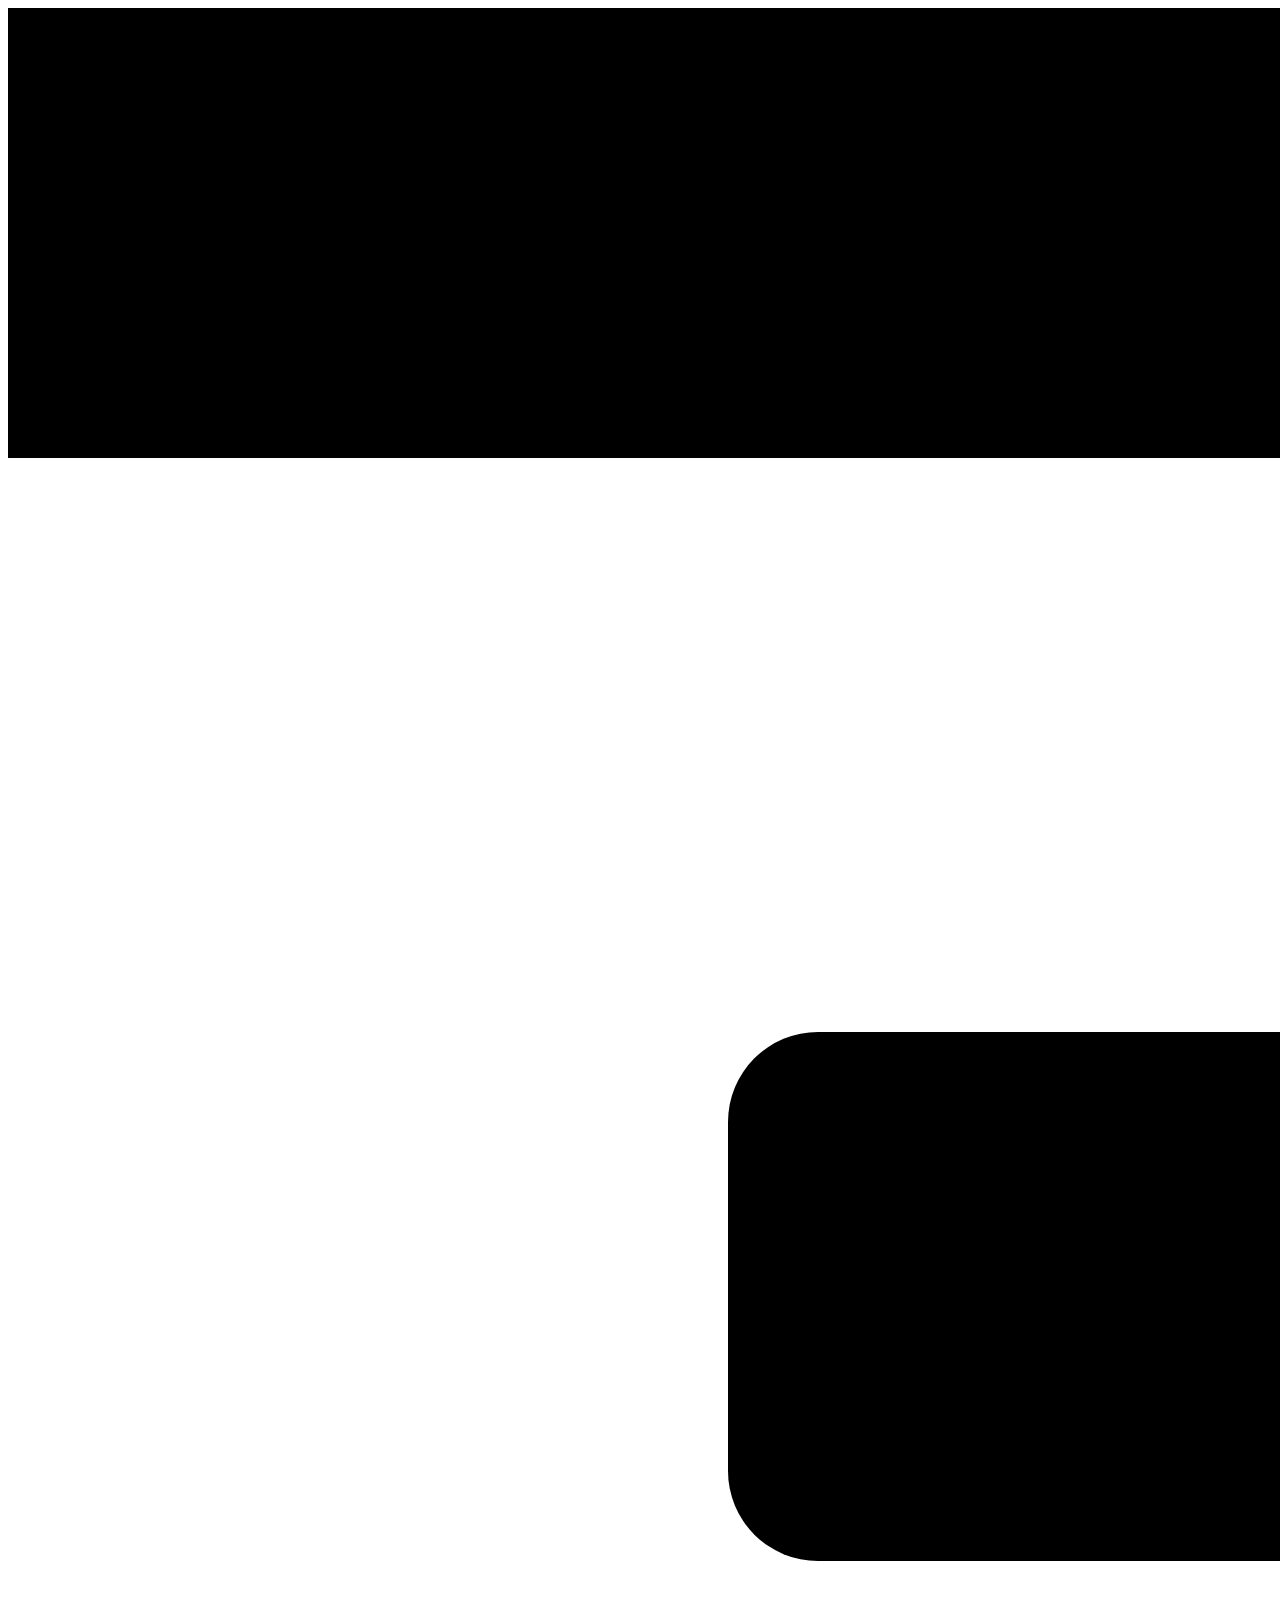
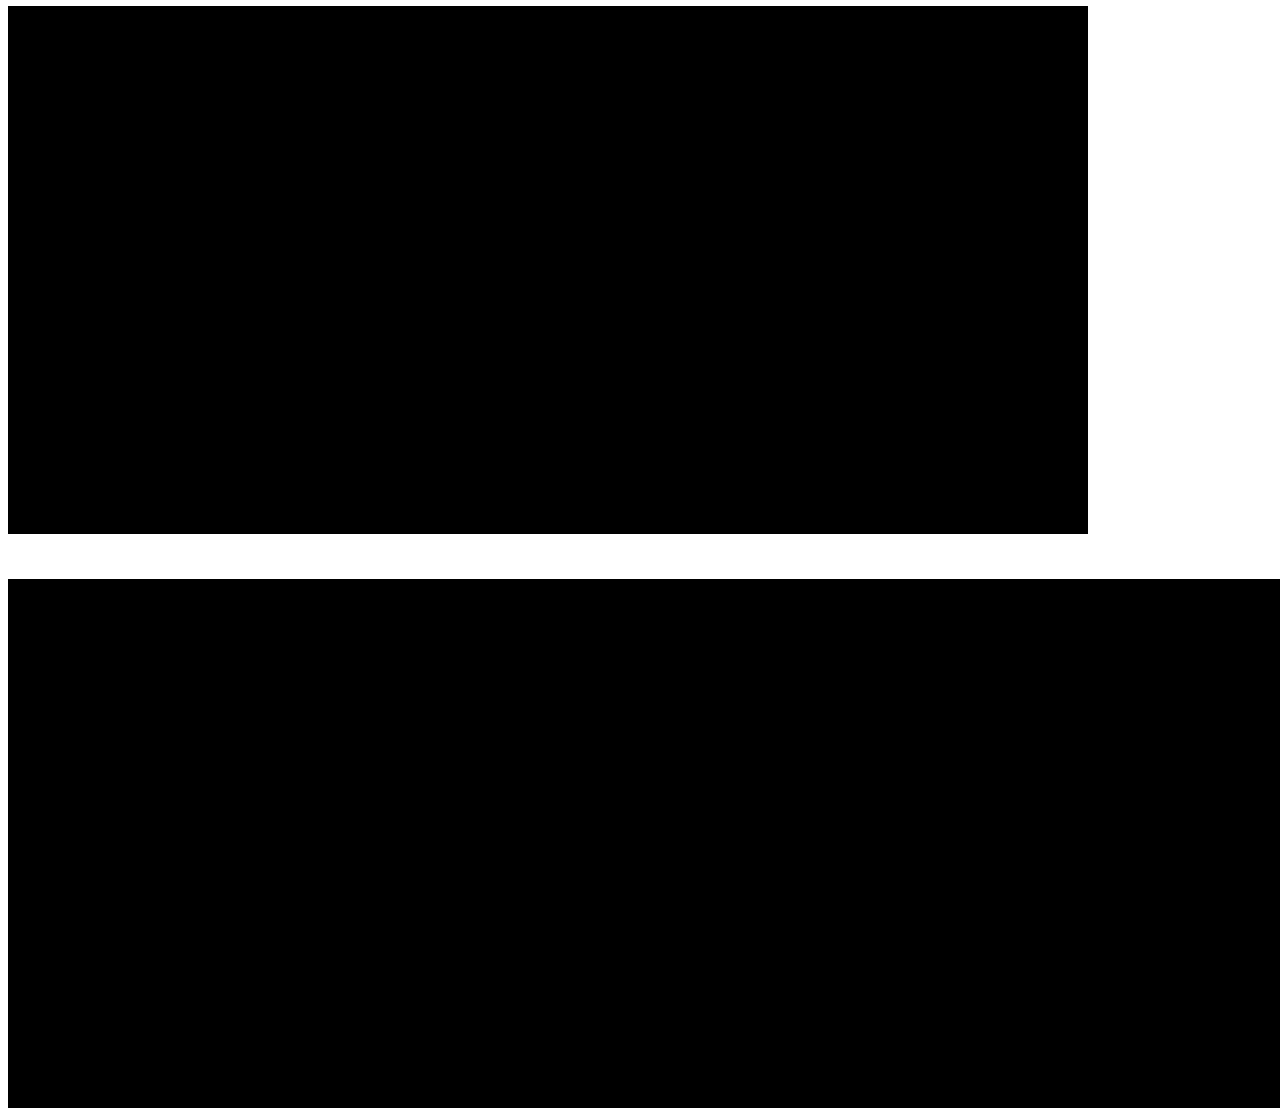
==== index.html @ 7189e6fe "mer skelett kod" ====
<!DOCTYPE html>
<html lang="en">
<head>
  <meta charset="UTF-8">
  <meta name="viewport" content="width=device-width, initial-scale=1.0">
  <title>Document</title>
  <link rel="stylesheet" href="css/style.css">
</head>
<body>
<div id="container">
  <div class=header>
    <div class=nav>

    </div>
  </div>
  <div class=main>

  </div>
  <div class=aside>

  </div>
  <div class=footer>

  </div>
</div>
</body>
</html>
---- css/style.css ----
#container{
    display:grid;
    height:300vh;
    row-gap:5vh;
    width:200vh;
    grid-template-areas:
    "he he he he"
    "ma ma ma ma"
    "as as as as"
    "fo fo fo fo"

}
.header {
    display:flex;
    grid-area:he;
    width:100%;
    height: 50vh;
    background-color: black;

}
nav{
    display:flex;
}
.main{
    display:flex;
    grid-area:ma;
    width:60%;
    background-color: rgb(0, 0, 0);
    border-radius:10vh;
    margin-left: auto;
}
.aside{
    display:flex;
    grid-area:as;
    width:60%;
    background-color: black;
}
.footer{
    grid-area:fo;
    background-color: black;
}
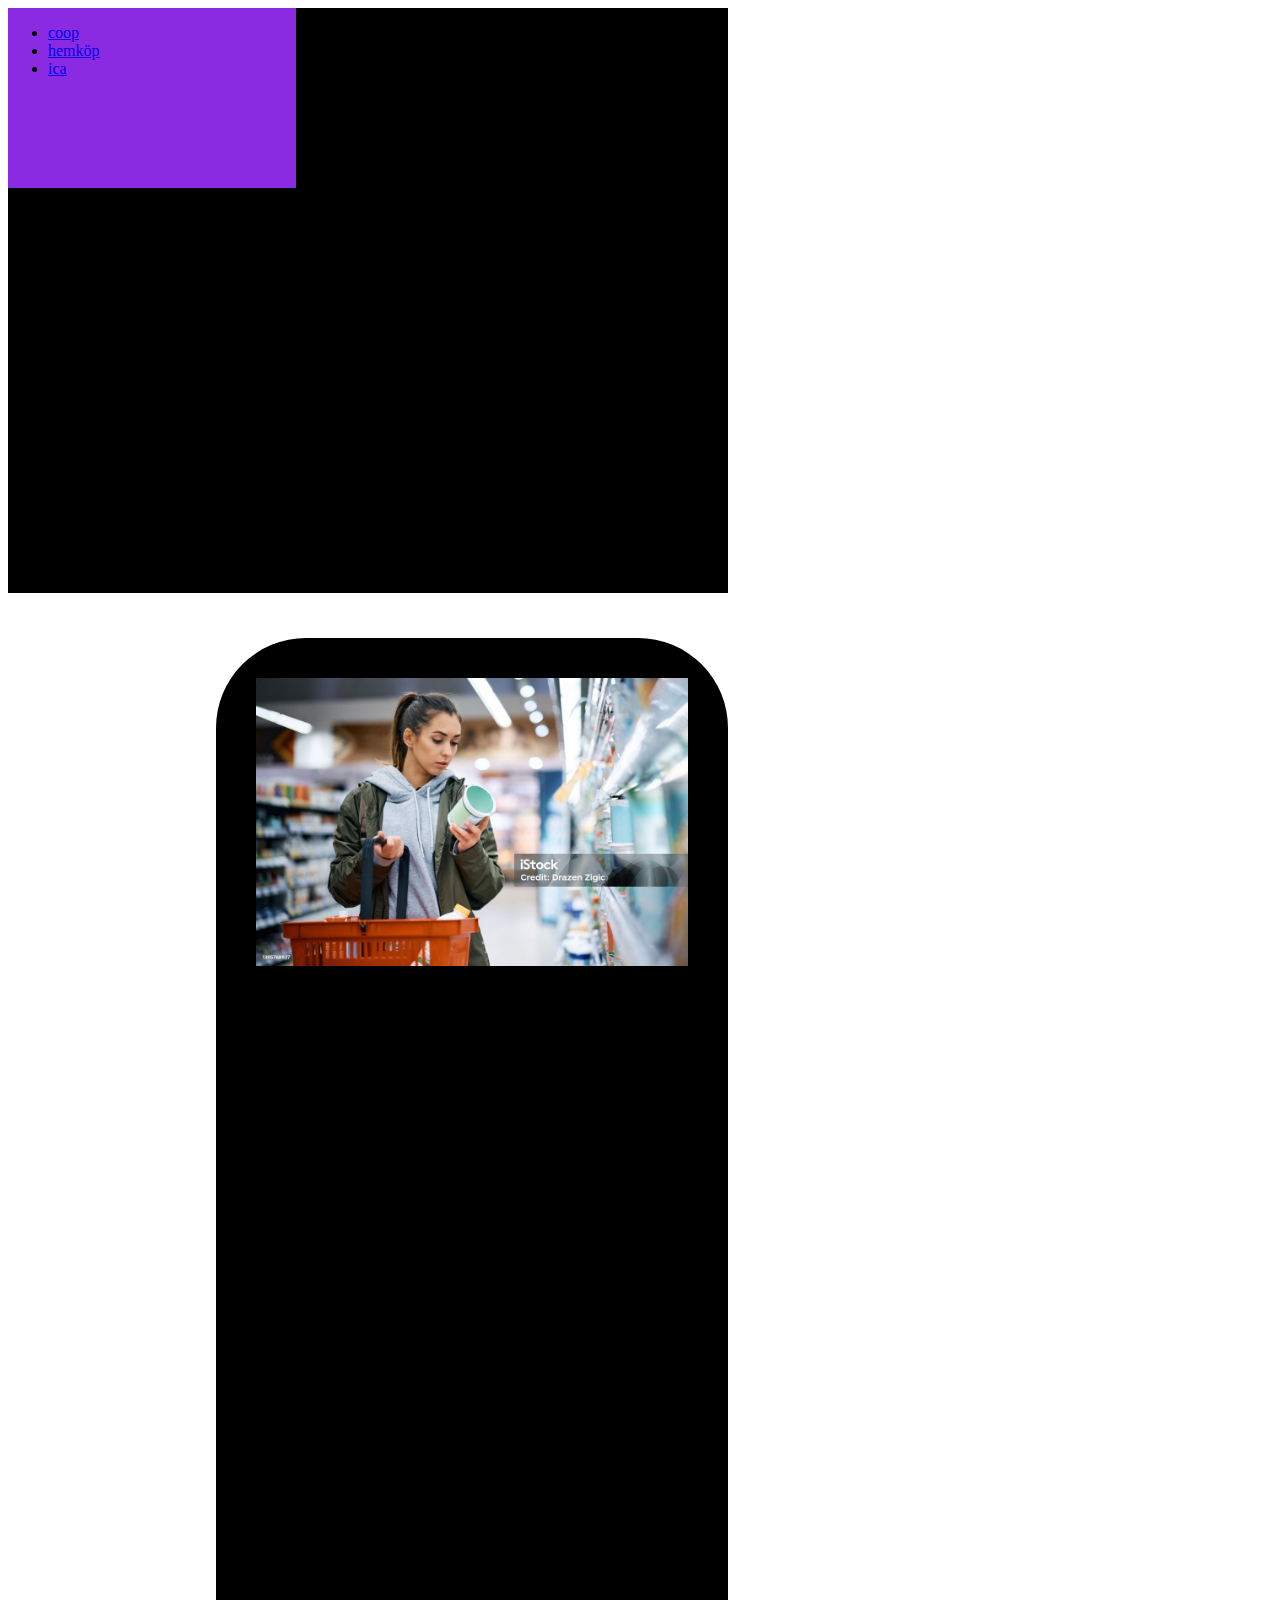
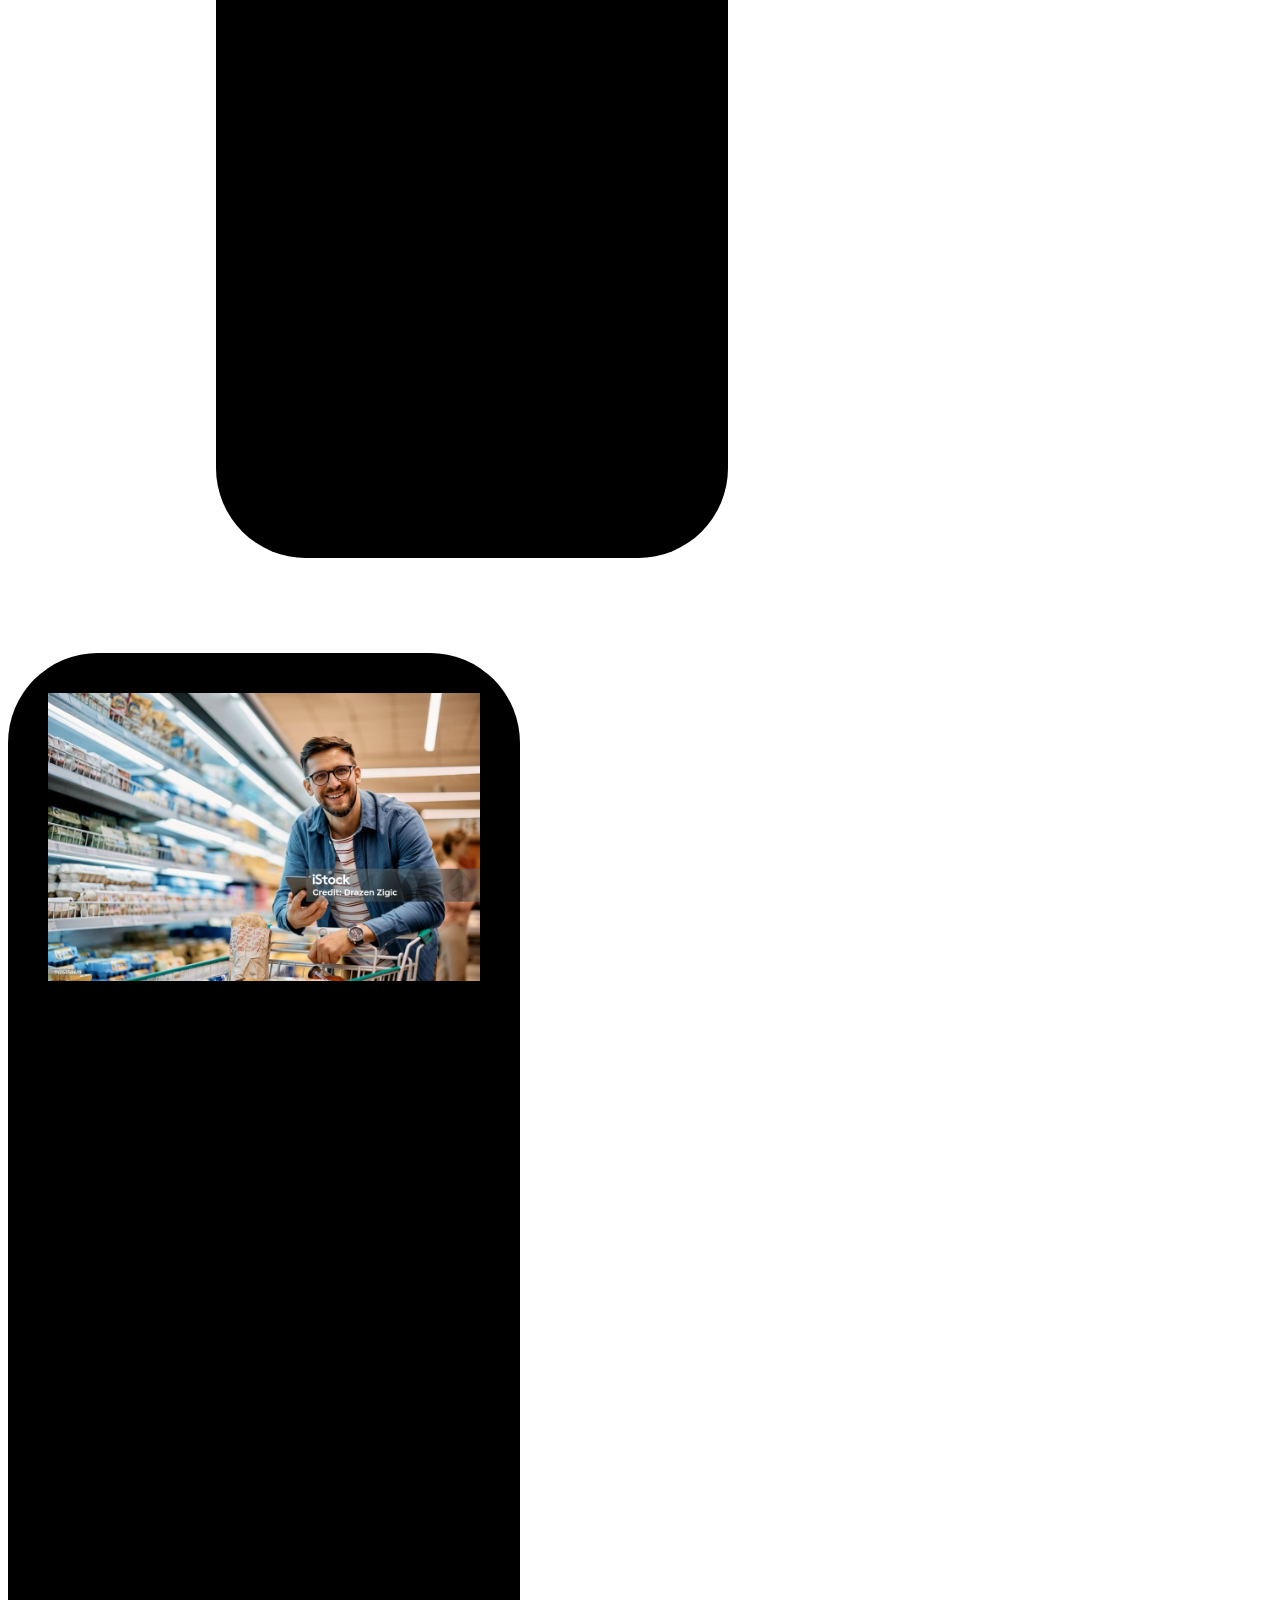
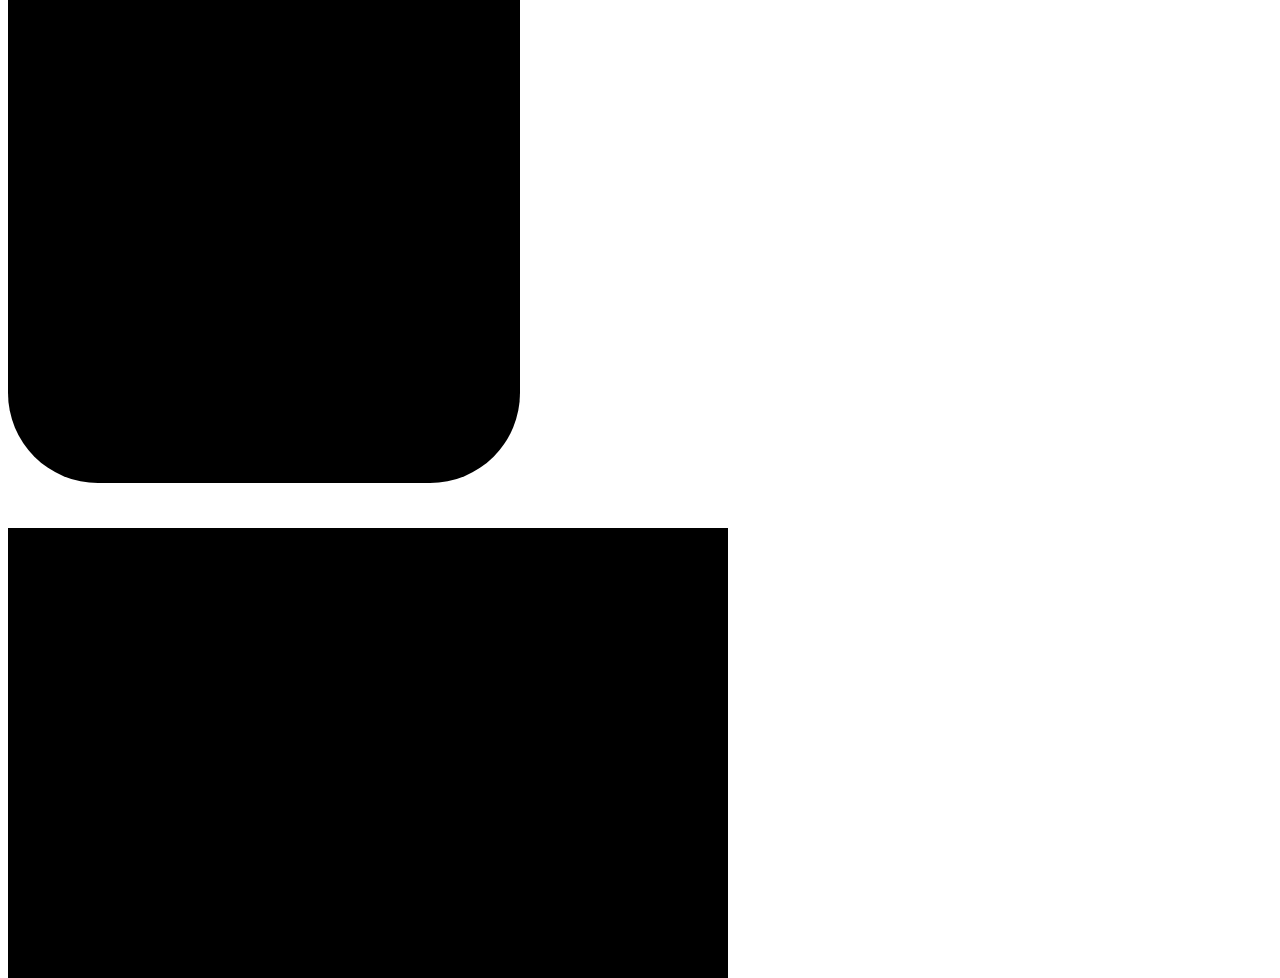
==== commit f1a4da8a: "Har jobbat med bilderna" ====
--- a/index.html
+++ b/index.html
@@ -8,20 +8,29 @@
 </head>
 <body>
 <div id="container">
-  <div class=header>
-    <div class=nav>
+  <header>
+    <nav> 
+     <ul>
+<li><a href="index2.html"> coop </a></li>
+<li><a href="index3.html"> hemköp </a></li>
+<li><a href="index4.html"> ica </a></li>
+     </ul>
+    </nav>
 
-    </div>
-  </div>
-  <div class=main>
+ </header>
+ <main> 
+  <img src="img/handla_matbutik.jpg" class="matbutik">
+</main>
 
-  </div>
-  <div class=aside>
+ <aside> 
+  <img src="img/glad_handla.jpg" class="glad">
+ </aside>
 
-  </div>
-  <div class=footer>
 
-  </div>
+ <footer> 
+
+ </footer>
+
 </div>
 </body>
 </html>--- a/css/style.css
+++ b/css/style.css
@@ -1,8 +1,9 @@
+
 #container{
     display:grid;
-    height:300vh;
+    height:450vh;
     row-gap:5vh;
-    width:200vh;
+    width:80vh;
     grid-template-areas:
     "he he he he"
     "ma ma ma ma"
@@ -10,32 +11,53 @@
     "fo fo fo fo"
 
 }
-.header {
+header {
     display:flex;
     grid-area:he;
     width:100%;
-    height: 50vh;
+    height: 65vh;
     background-color: black;
 
 }
 nav{
     display:flex;
+    width: 40%;
+    height: 20vh;
+    background-color: blueviolet;
 }
-.main{
+main{
     display:flex;
     grid-area:ma;
     width:60%;
+    height: 160vh;
     background-color: rgb(0, 0, 0);
     border-radius:10vh;
+    padding: 40px;
     margin-left: auto;
 }
-.aside{
+aside{
     display:flex;
     grid-area:as;
     width:60%;
+    height: 150vh;
+    border-radius:10vh;
+    margin-top: 50px;
+    padding: 40px;
+    margin-right: auto;
     background-color: black;
 }
-.footer{
+footer{
     grid-area:fo;
+    width: 100%;
+    height: 50vh;
     background-color: black;
+    
+}
+.glad {
+    height:32vh;
+    width:100%;
+}
+.matbutik {
+    height:32vh;
+    width:100%;
 }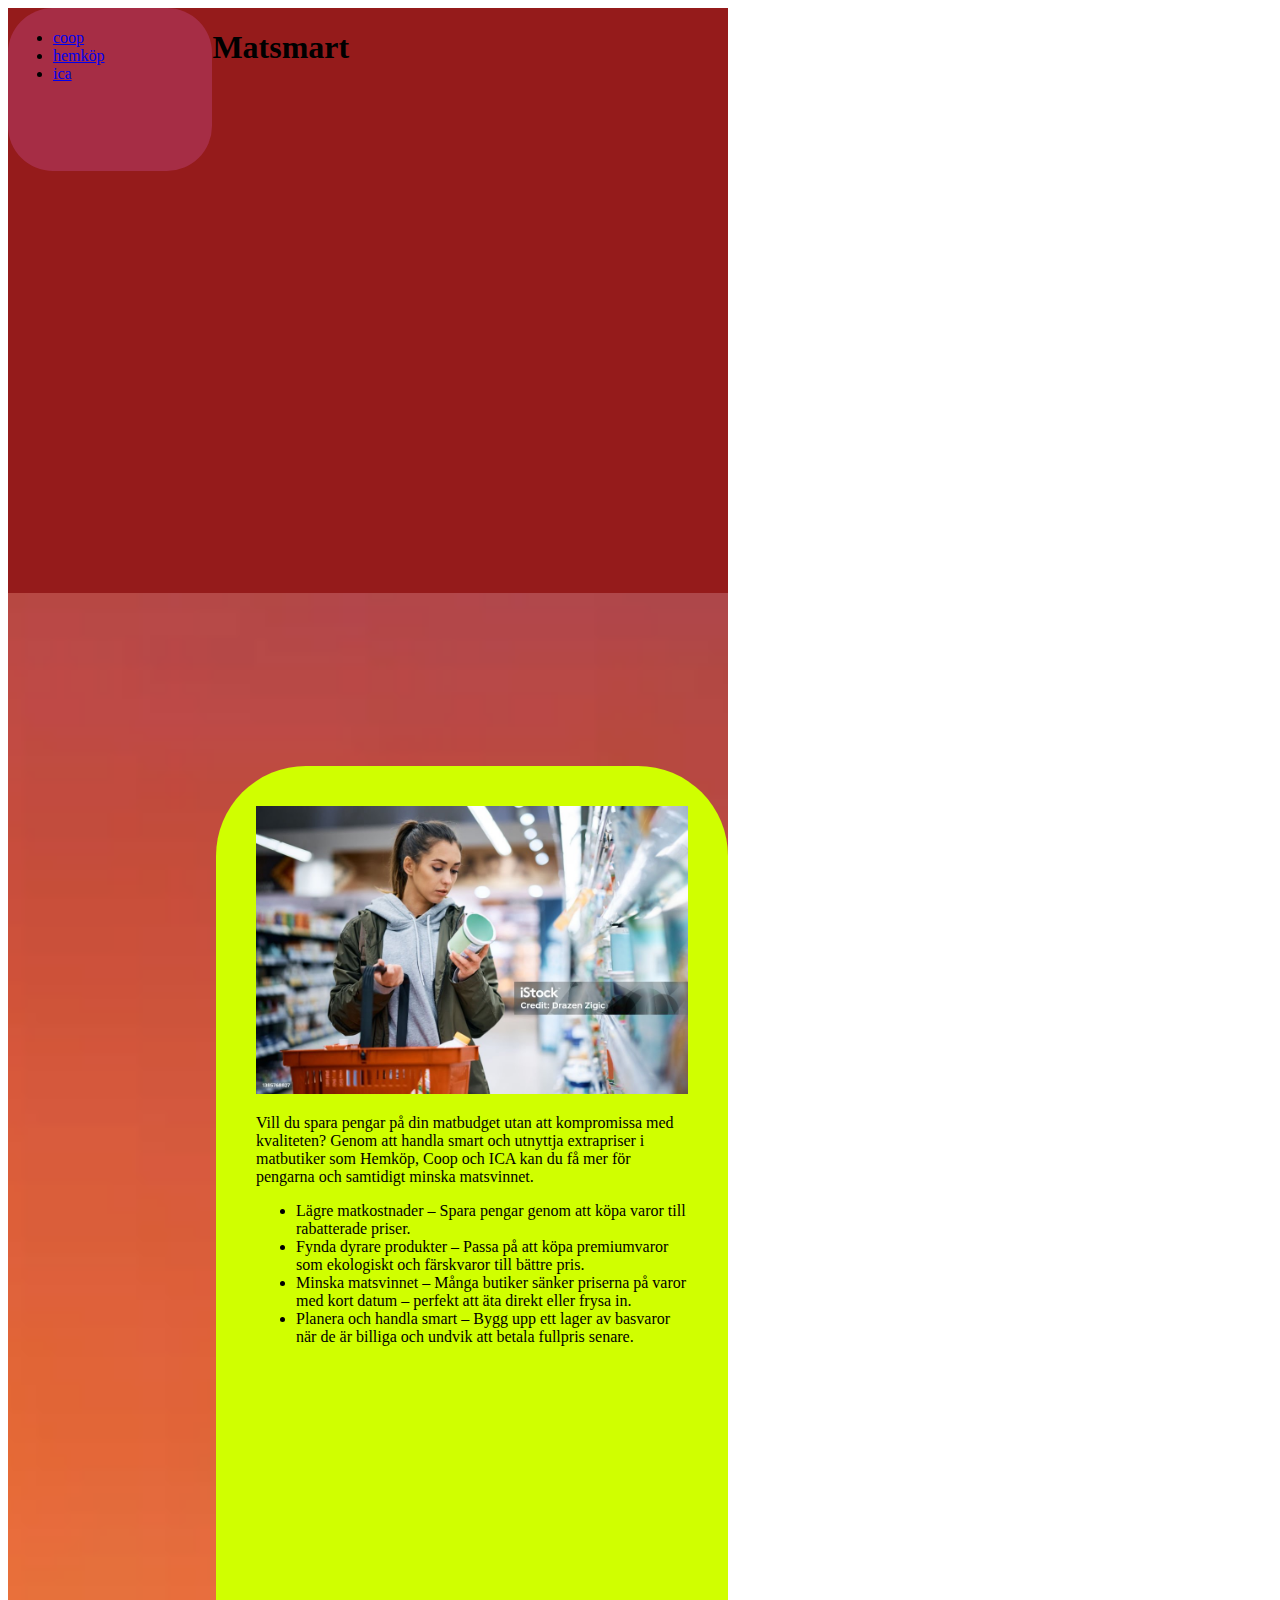
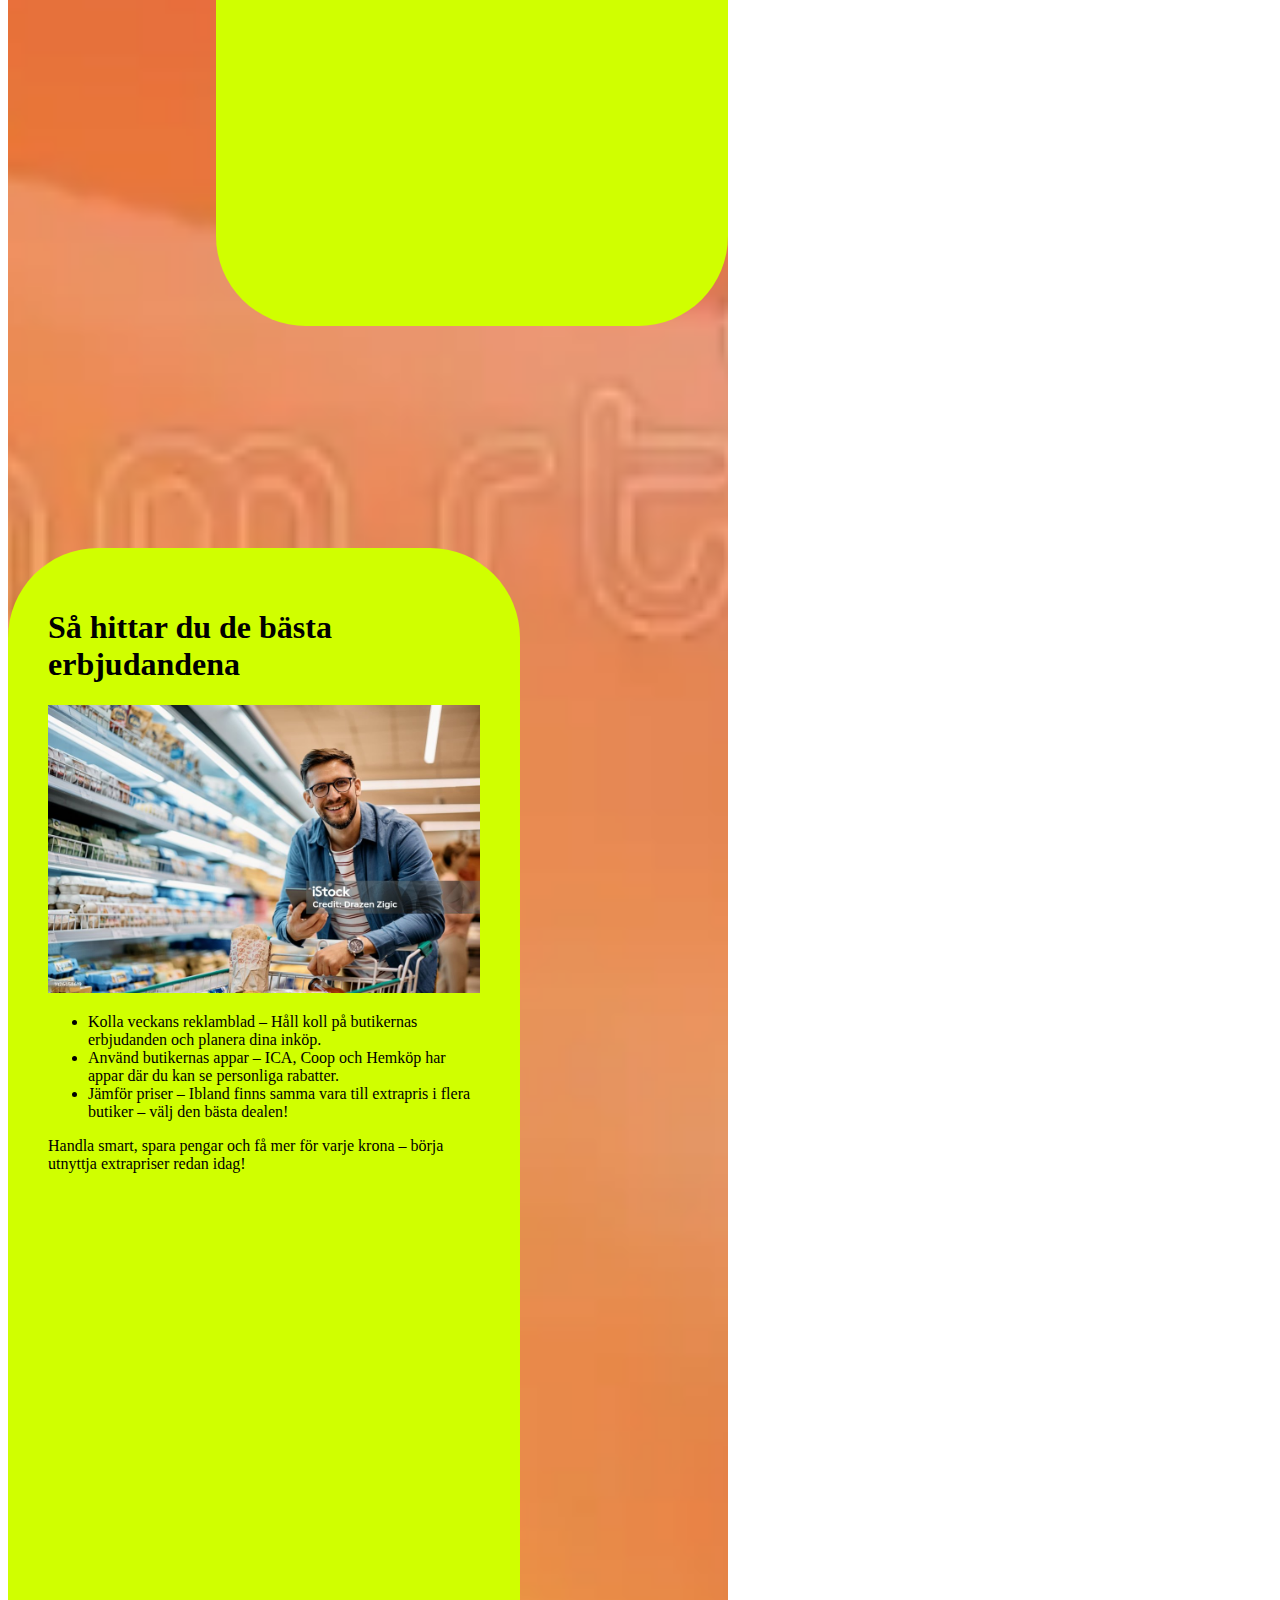
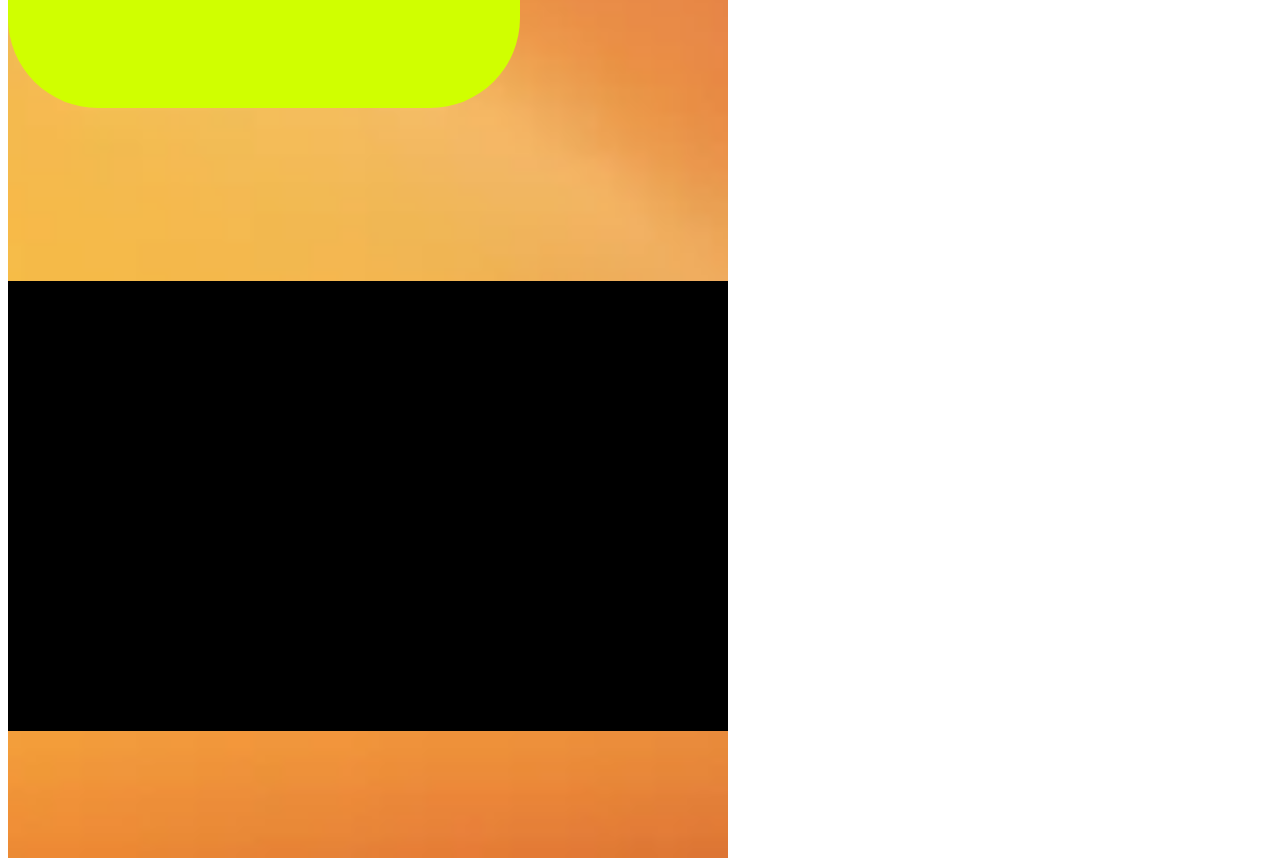
==== commit 32a5c762: "bild och text" ====
--- a/index.html
+++ b/index.html
@@ -16,14 +16,36 @@
 <li><a href="index4.html"> ica </a></li>
      </ul>
     </nav>
+     <div>
+      <h1>Matsmart</h1>
+     </div>
+    
 
  </header>
  <main> 
-  <img src="img/handla_matbutik.jpg" class="matbutik">
+   <div class="image_container">
+   <img src="img/handla_matbutik.jpg" class="matbutik">
+  <p> Vill du spara pengar på din matbudget utan att kompromissa med kvaliteten? Genom att handla smart och utnyttja extrapriser i matbutiker som Hemköp, Coop och ICA kan du få mer för pengarna och samtidigt minska matsvinnet.</p>
+<ul>
+  <li> Lägre matkostnader – Spara pengar genom att köpa varor till rabatterade priser.</li>
+  <li> Fynda dyrare produkter – Passa på att köpa premiumvaror som ekologiskt och färskvaror till bättre pris.</li>
+  <li> Minska matsvinnet – Många butiker sänker priserna på varor med kort datum – perfekt att äta direkt eller frysa in.</li>
+   <li>Planera och handla smart – Bygg upp ett lager av basvaror när de är billiga och undvik att betala fullpris senare.</li>
+  </ul>
+</div>
 </main>
 
- <aside> 
+ <aside>
+  <div class="image_container">
+  <h1>Så hittar du de bästa erbjudandena</h1>
   <img src="img/glad_handla.jpg" class="glad">
+  <ul>
+   <li>Kolla veckans reklamblad – Håll koll på butikernas erbjudanden och planera dina inköp.</li>
+   <li>Använd butikernas appar – ICA, Coop och Hemköp har appar där du kan se personliga rabatter.</li>
+   <li>Jämför priser – Ibland finns samma vara till extrapris i flera butiker – välj den bästa dealen!</li>
+  </ul>
+    <p>Handla smart, spara pengar och få mer för varje krona – börja utnyttja extrapriser redan idag!</p>
+</div>
  </aside>
 
 
--- a/css/style.css
+++ b/css/style.css
@@ -4,6 +4,10 @@
     height:450vh;
     row-gap:5vh;
     width:80vh;
+    background-image: url('/img/röd_fin_wayvy.webp');
+    background-size: cover;
+    background-position: center;
+    background-repeat: no-repeat;
     grid-template-areas:
     "he he he he"
     "ma ma ma ma"
@@ -16,21 +20,23 @@
     grid-area:he;
     width:100%;
     height: 65vh;
-    background-color: black;
+    background-color: rgb(149, 27, 27);
 
 }
 nav{
     display:flex;
-    width: 40%;
-    height: 20vh;
-    background-color: blueviolet;
+    width: 27%;
+    height: 17vh;
+    background-color: rgb(166, 45, 69);
+    border-radius:5vh;
+    padding: 5px;
 }
 main{
     display:flex;
     grid-area:ma;
     width:60%;
-    height: 160vh;
-    background-color: rgb(0, 0, 0);
+    height: 120vh;
+    background-color: rgb(208, 255, 0);
     border-radius:10vh;
     padding: 40px;
     margin-left: auto;
@@ -39,12 +45,12 @@
     display:flex;
     grid-area:as;
     width:60%;
-    height: 150vh;
+    height: 120vh;
     border-radius:10vh;
     margin-top: 50px;
     padding: 40px;
     margin-right: auto;
-    background-color: black;
+    background-color: rgb(208, 255, 0);
 }
 footer{
     grid-area:fo;
@@ -52,6 +58,19 @@
     height: 50vh;
     background-color: black;
     
+    
+}
+.image-container {
+    text-align: center;
+    display: flex;
+    flex-direction: column;
+    align-items: center;
+    margin: 20px;/
+}
+
+.image-container img {
+    width: 100%;
+    max-width: 300px;
 }
 .glad {
     height:32vh;
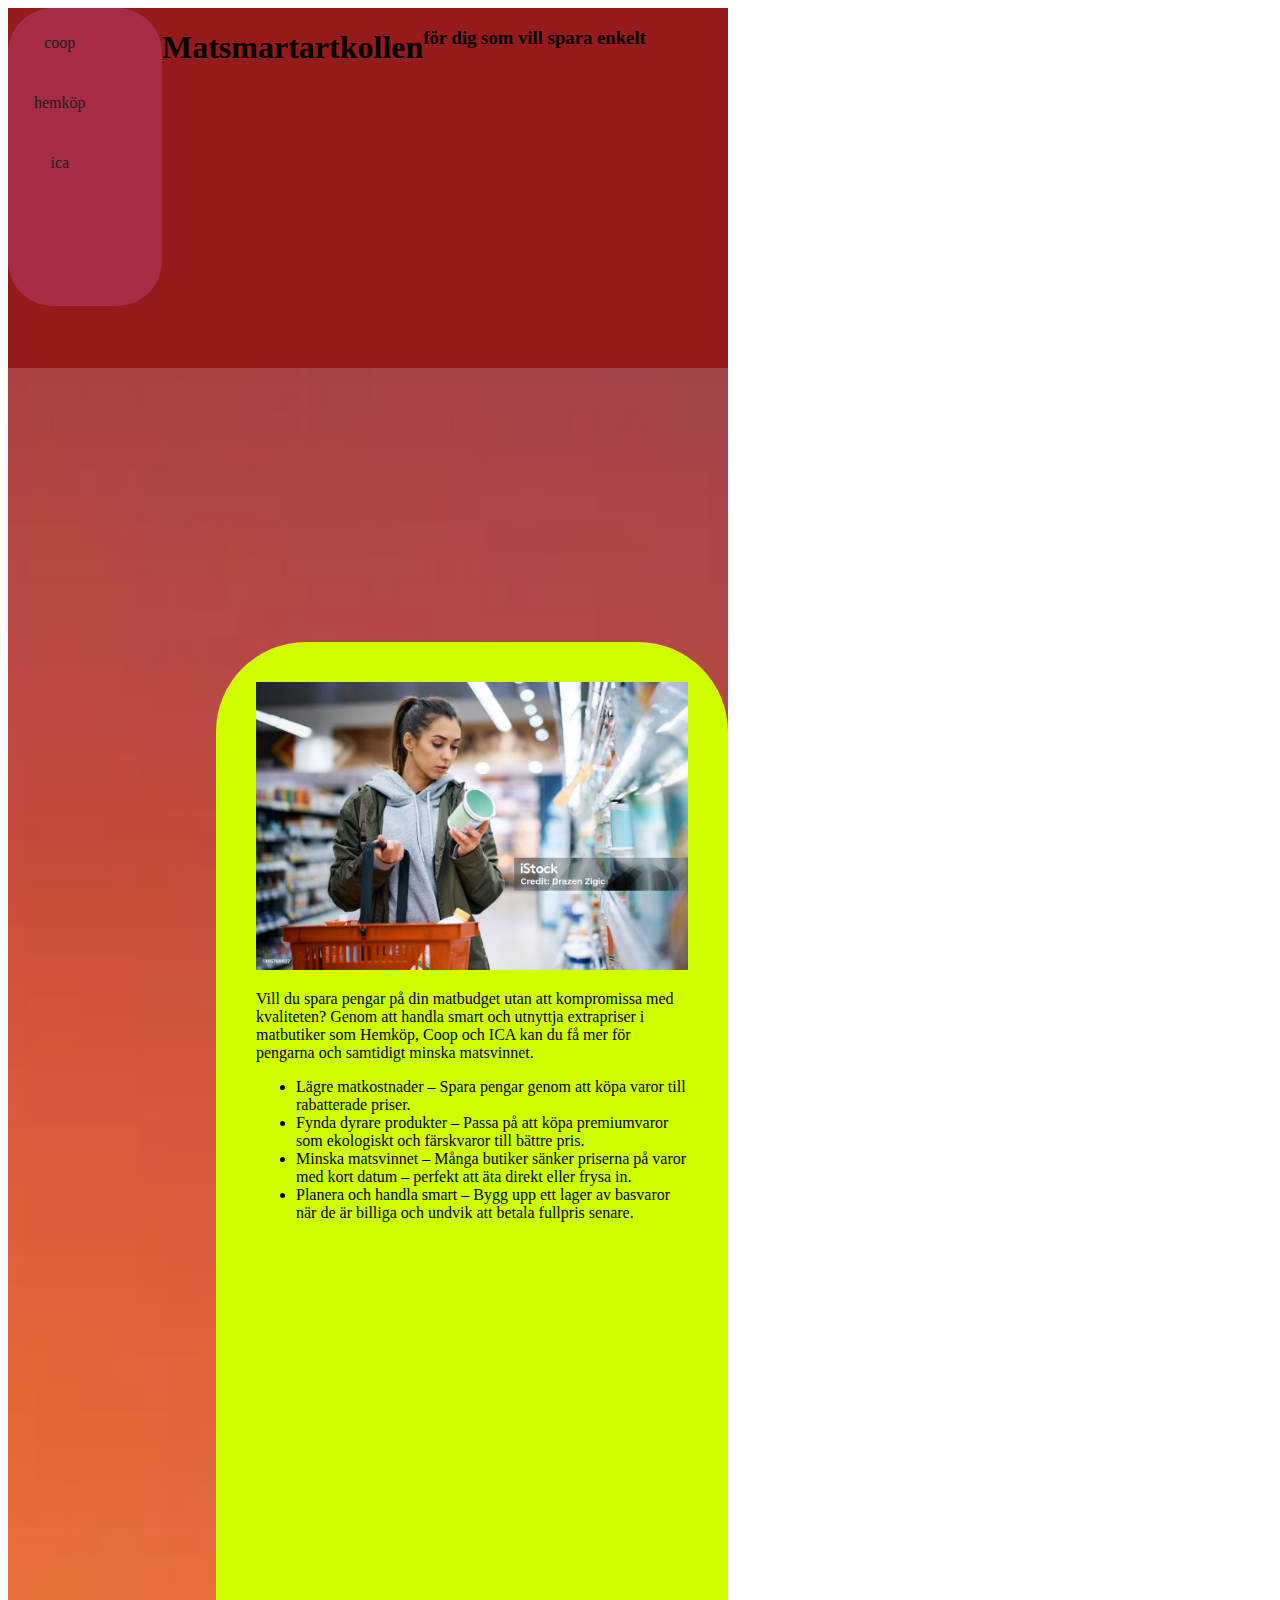
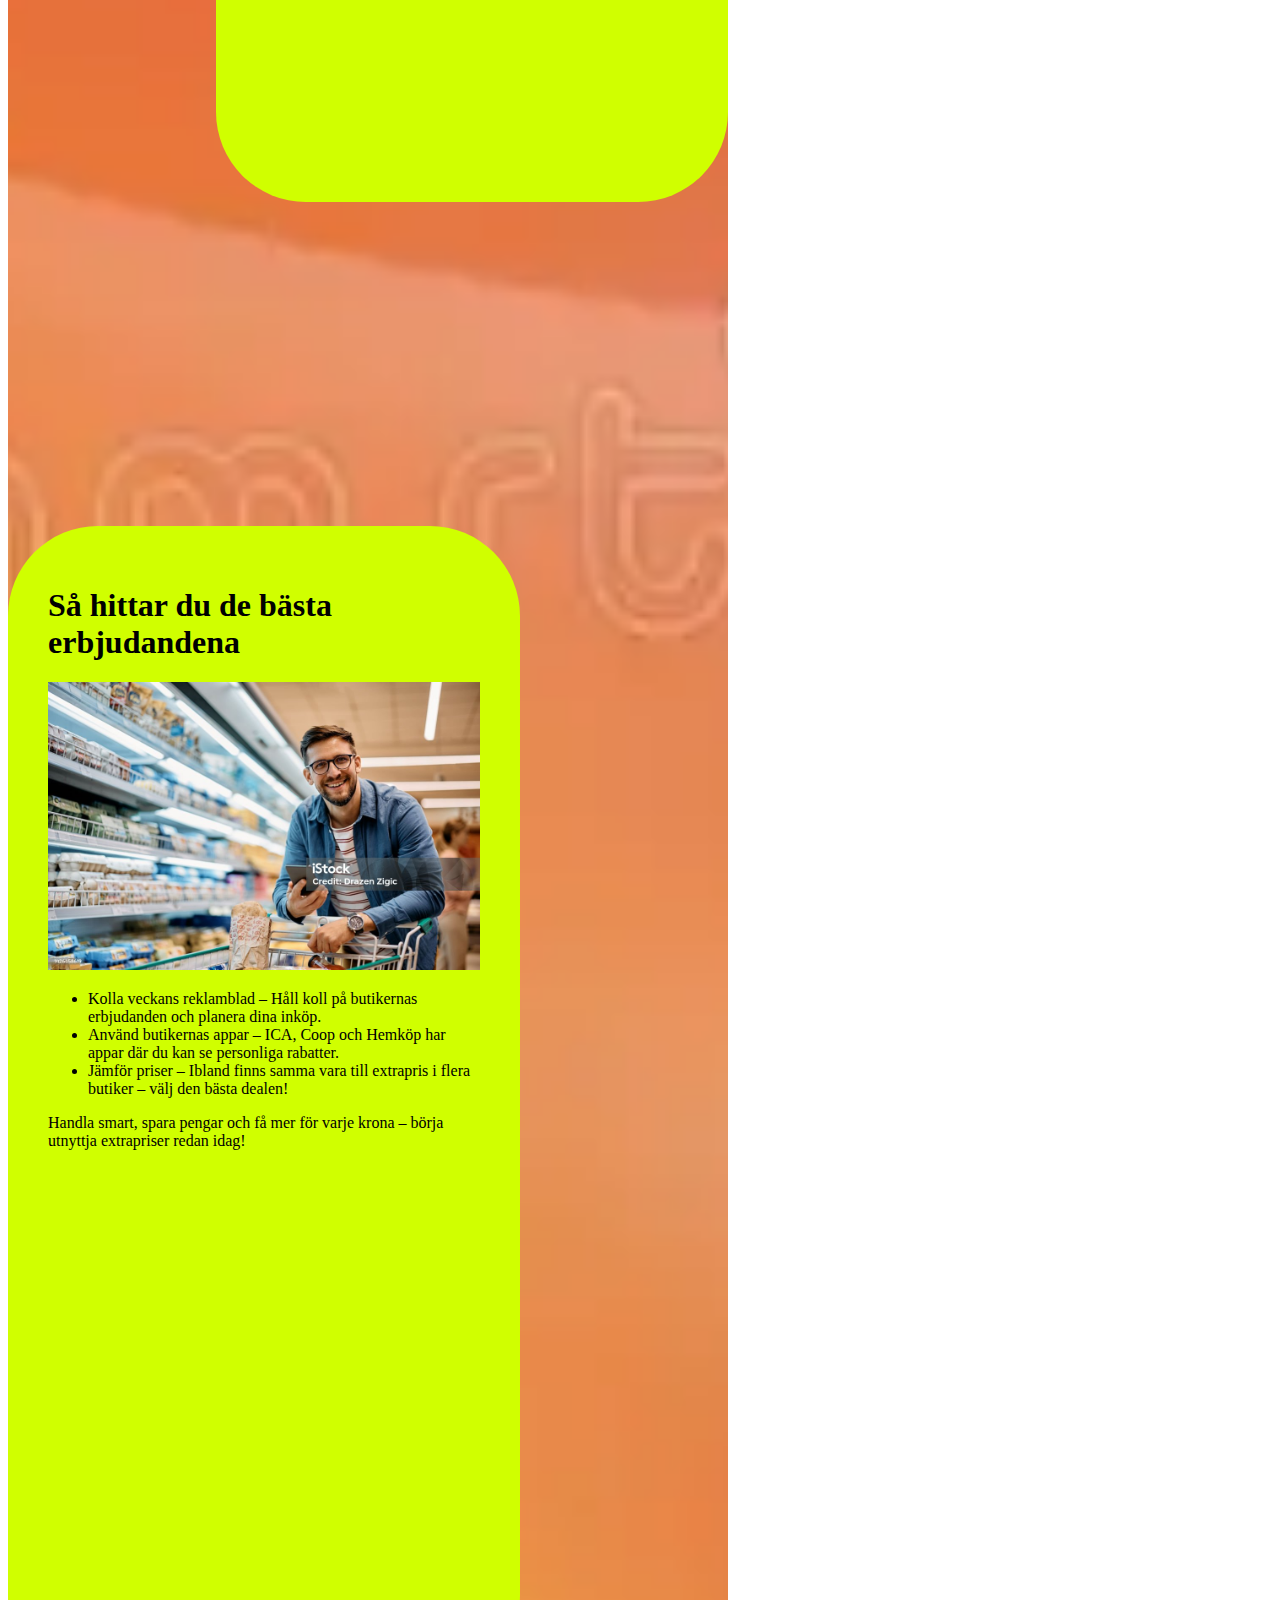
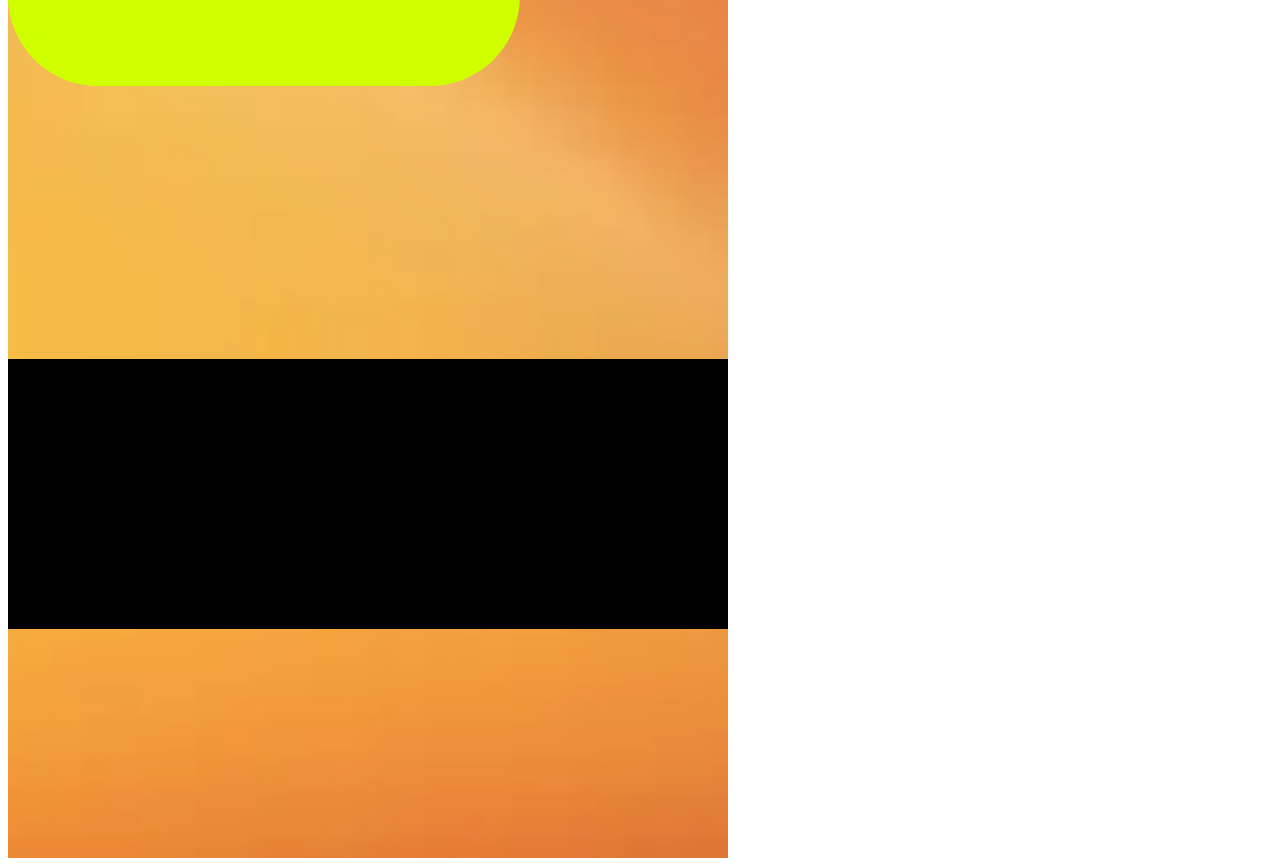
==== commit 3509d648: "fixa med nav" ====
--- a/index.html
+++ b/index.html
@@ -9,16 +9,20 @@
 <body>
 <div id="container">
   <header>
-    <nav> 
+    <nav class="navbar">
      <ul>
 <li><a href="index2.html"> coop </a></li>
 <li><a href="index3.html"> hemköp </a></li>
 <li><a href="index4.html"> ica </a></li>
      </ul>
+   
     </nav>
-     <div>
-      <h1>Matsmart</h1>
-     </div>
+
+      <h1>Matsmartartkollen</h1>
+      <h2></h2>
+      <h3>för dig som vill spara enkelt</h3>
+      
+
     
 
  </header>
--- a/css/style.css
+++ b/css/style.css
@@ -19,17 +19,33 @@
     display:flex;
     grid-area:he;
     width:100%;
-    height: 65vh;
+    height: 40vh;
     background-color: rgb(149, 27, 27);
 
 }
 nav{
     display:flex;
-    width: 27%;
-    height: 17vh;
+    width: 20%;
+    height: 32vh;
     background-color: rgb(166, 45, 69);
     border-radius:5vh;
     padding: 5px;
+}
+.navbar ul{
+    list-style: none;
+    padding: 0px;
+    margin: 0px;
+}
+.navbar a{
+    color:rgb(28, 27, 27);
+    text-decoration: none;
+    padding: 21px;
+    display: block;
+    border-radius:5vh;
+    text-align: center;
+}
+.navbar a:hover{
+    background-color: rgb(82, 14, 14);
 }
 main{
     display:flex;
@@ -55,9 +71,9 @@
 footer{
     grid-area:fo;
     width: 100%;
-    height: 50vh;
+    height: 30vh;
     background-color: black;
-    
+    margin: 0px;
     
 }
 .image-container {
